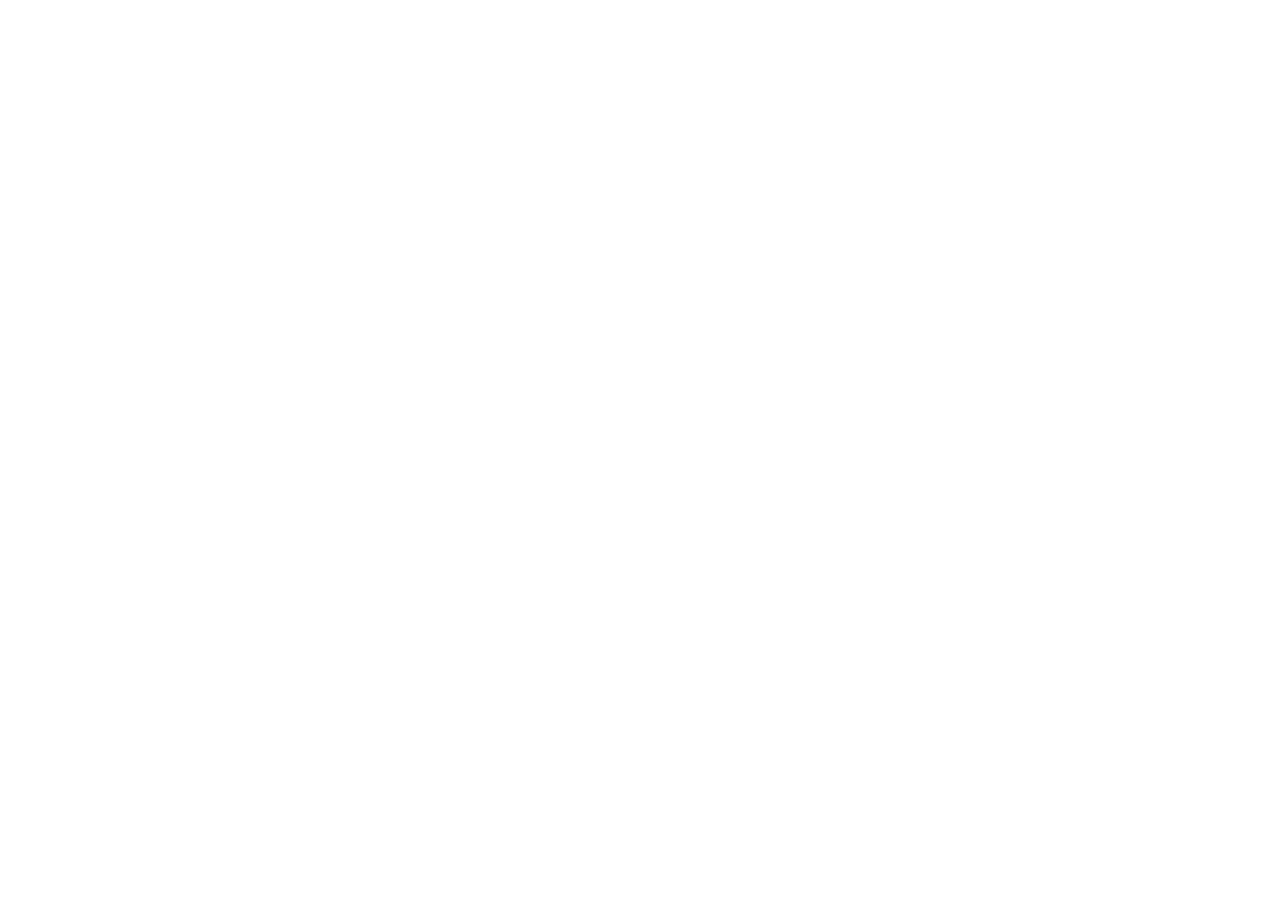
==== responsivo/index.html @ 05b541be "Add files via upload" ====
<!DOCTYPE html>
<html lang="pt-BR">
<head>
    <meta charset="UTF-8">
    <meta http-equiv="X-UA-Compatible" content="IE=edge">
    <meta name="viewport" content="width=device-width, initial-scale=1.0">
    <title>C.C.M JULIO FARAH</title>

    <link rel="stylesheet" href="reset.css">
    <link rel="preconnect" href="https://fonts.googleapis.com">
    <link rel="preconnect" href="https://fonts.gstatic" crossorigin>
    <link href="https://fonts.googleapis.com/css2?family=Poppins:wght@300,400,500,700&display=swap" rel="stylesheet">
    <link rel="stylesheet" href="style.css">
</head>
<body>
    
    <header class="cabecalho">
        
    </header>

</body>
</html>
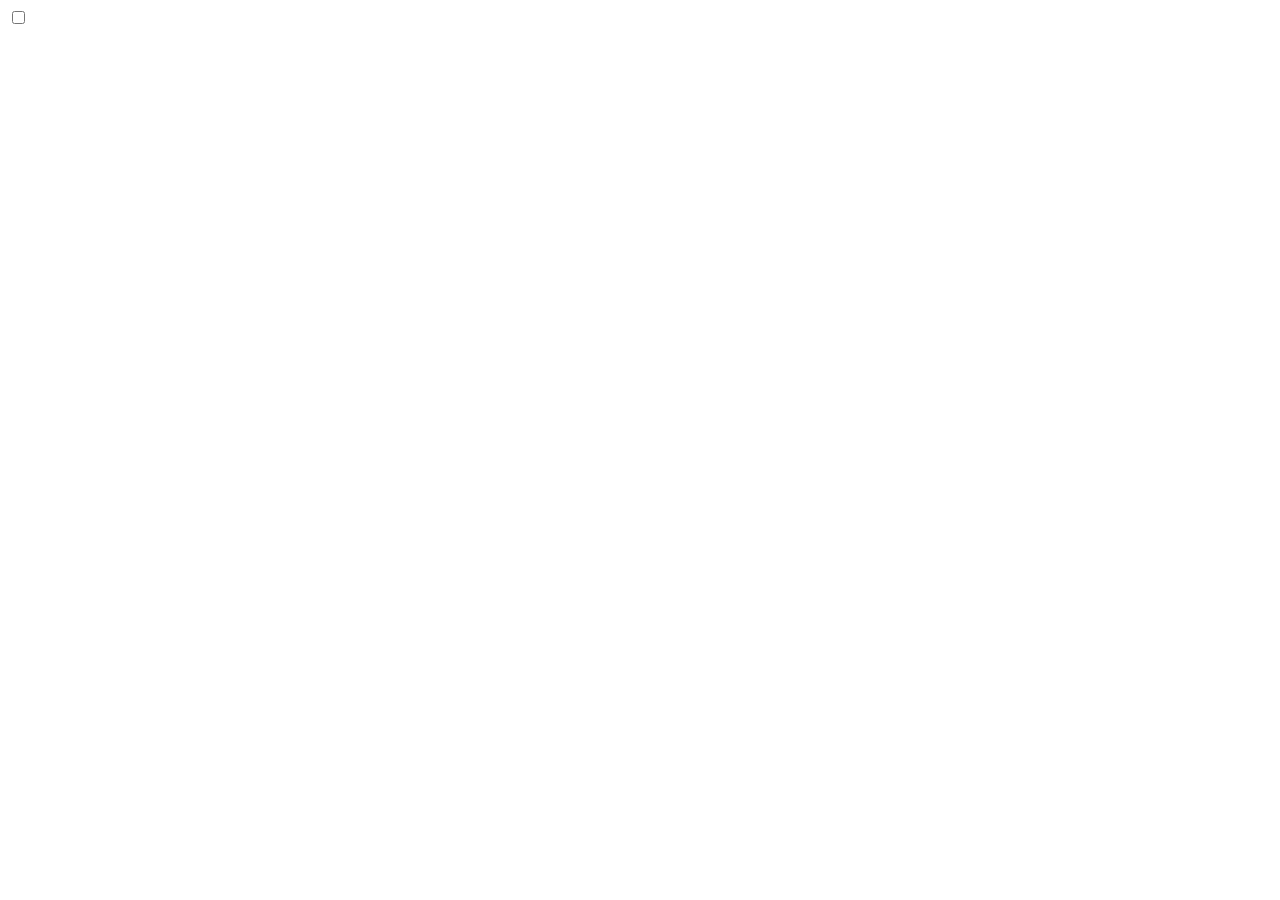
==== commit d0db8097: "Add files via upload" ====
--- a/responsivo/index.html
+++ b/responsivo/index.html
@@ -15,7 +15,10 @@
 <body>
     
     <header class="cabecalho">
-        
+        <div class="container">
+            <input type="checkbox" id="menu" class="container_botao">
+            
+        </div>
     </header>
 
 </body>
